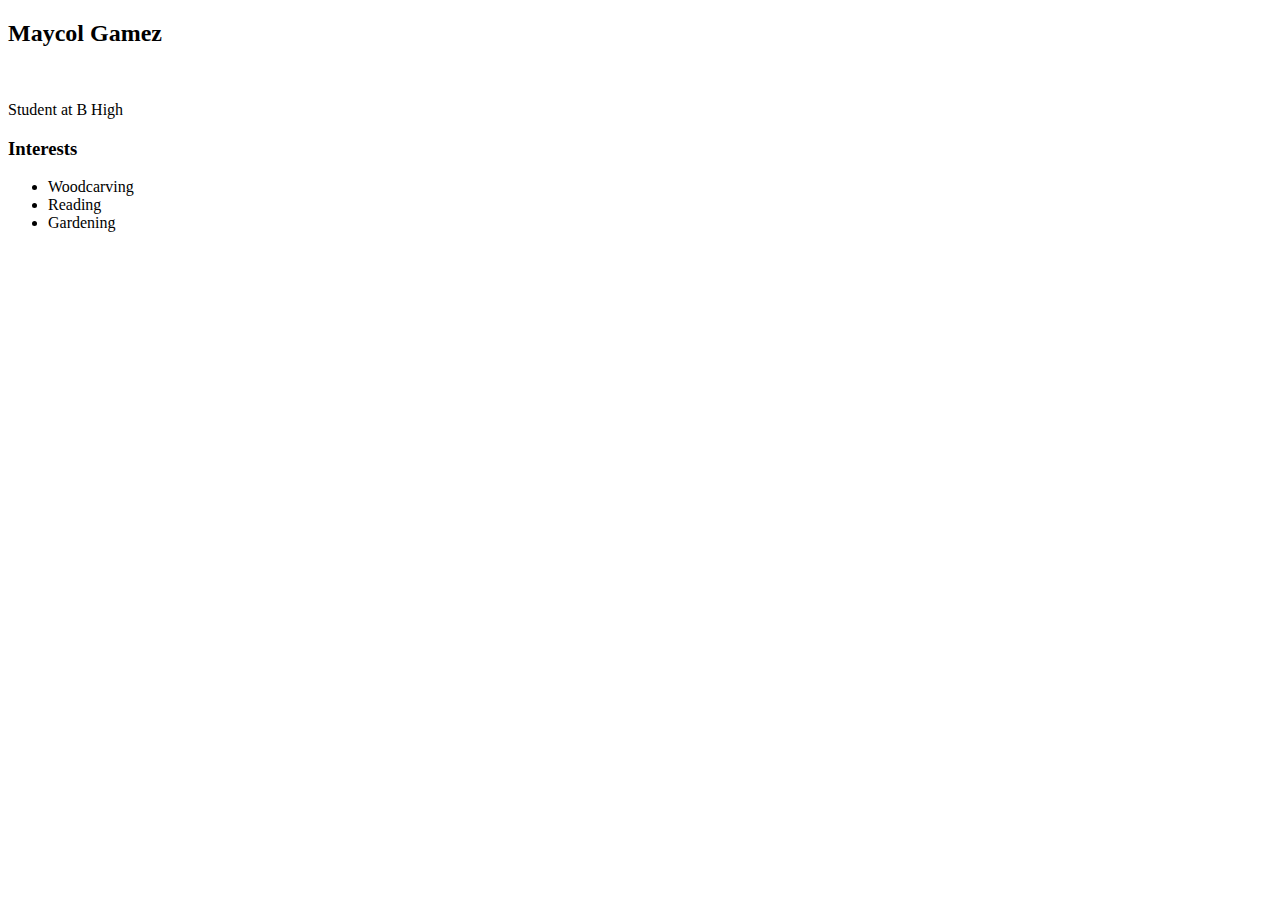
==== index.html @ 3c8537ad "pls work" ====
<!DOCTYPE HTML>
<html>
<head>
 <title> Maycol Gamez</title>
</head>
 
<body>
 <div>
    <nav>

    </nav>

    <main>
     <!--Sidebar-->   
      <div>

      </div>
     <!--Main content-->
      <div>
        <h2> Maycol Gamez </h2>
        <br> <p>Student at B High</p>
     <!--interests--> 
        <div>
         <h3>Interests</h3>
         <ul>
           <li>Woodcarving</li> 
           <li>Reading</li>   
           <li>Gardening</li>     
         </ul>
        </div>  
      </div>
    </main>
 </div>
</body>
</html>
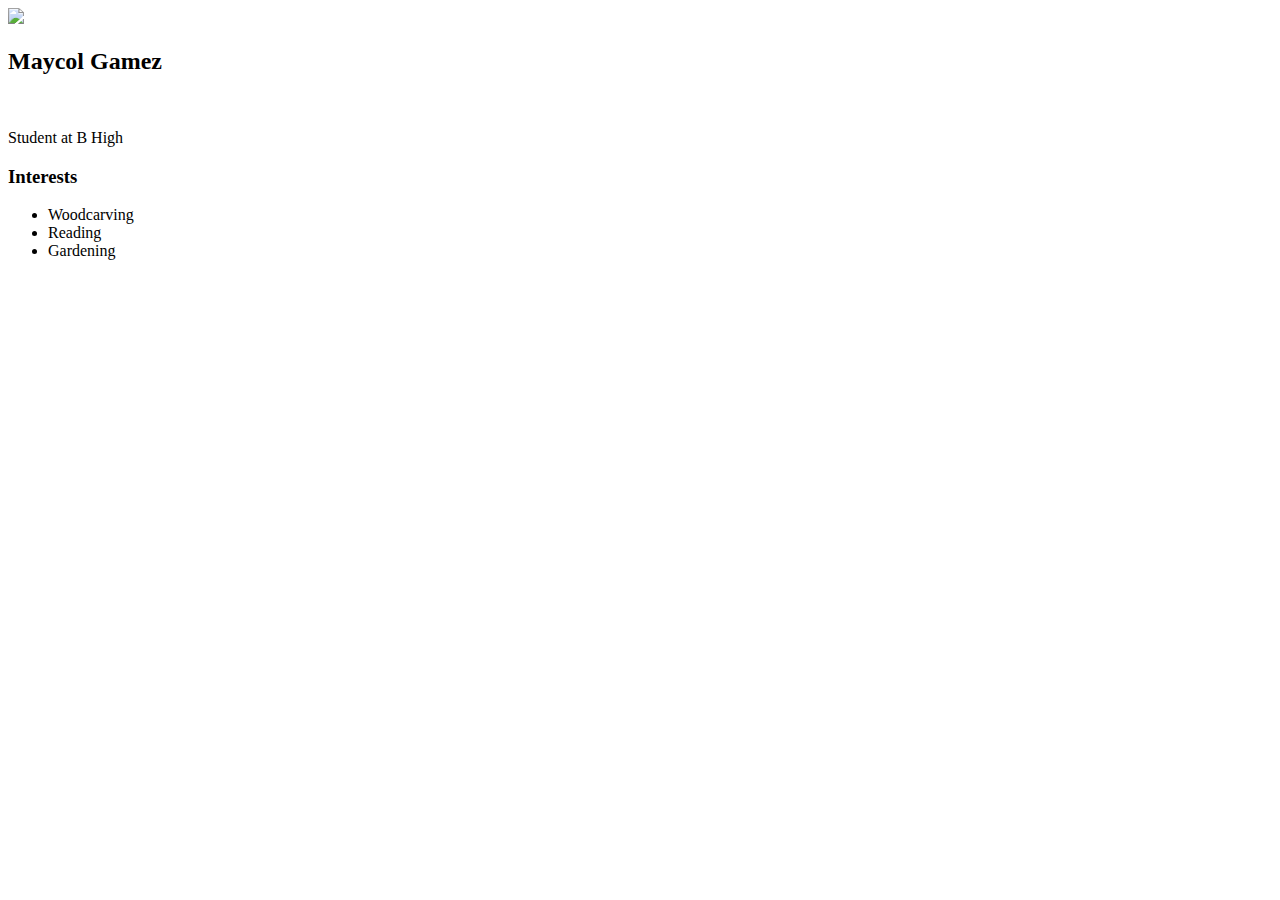
==== commit 90a96411: "Myweb" ====
--- a/index.html
+++ b/index.html
@@ -13,7 +13,7 @@
     <main>
      <!--Sidebar-->   
       <div>
-
+        <img src="https://influenceadvisors.com/wp-content/uploads/2014/08/Smiling-Monkey-low-rez-e1485902325942-1080x675.jpg">
       </div>
      <!--Main content-->
       <div>
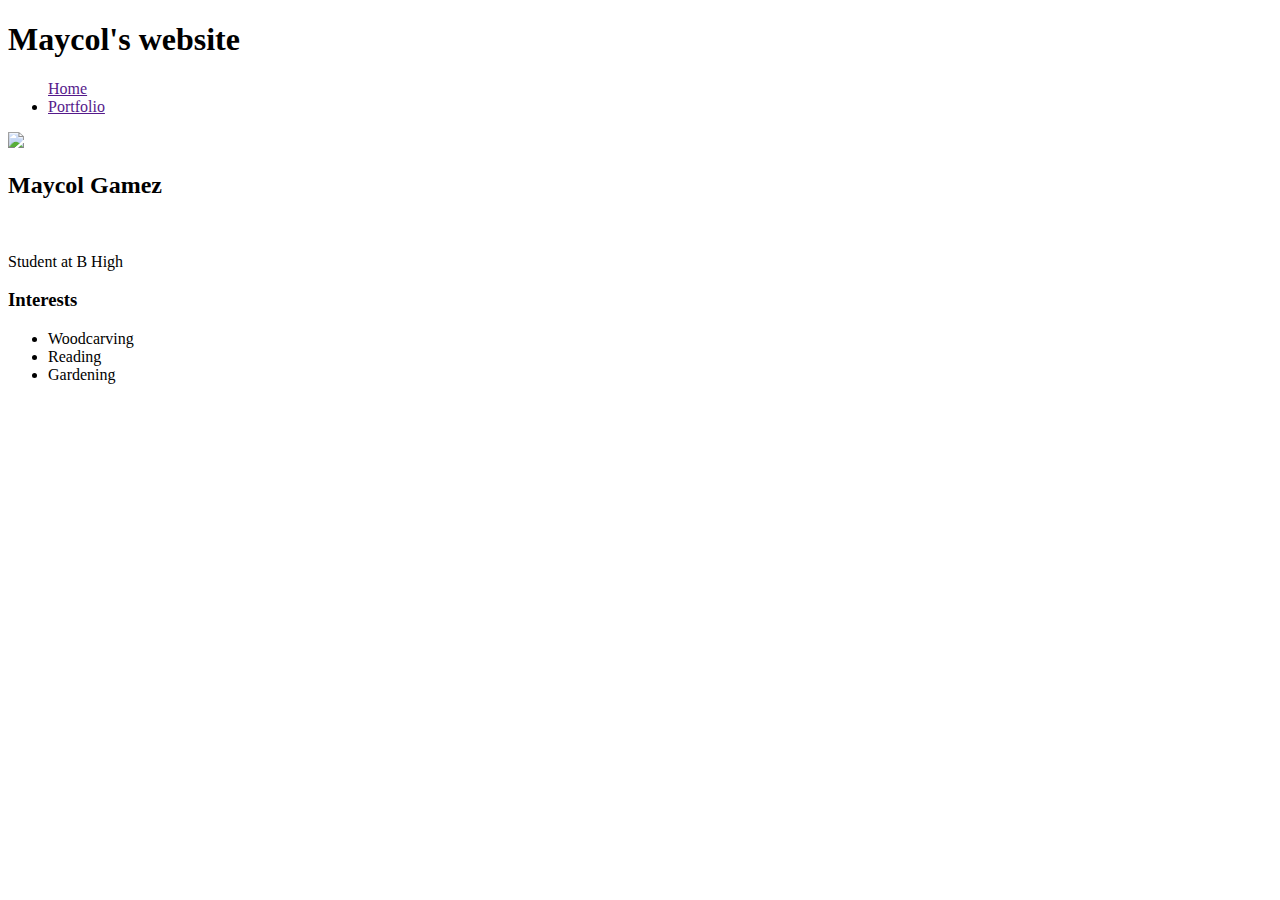
==== commit 6d17bc19: "MyWeb" ====
--- a/index.html
+++ b/index.html
@@ -2,12 +2,17 @@
 <html>
 <head>
  <title> Maycol Gamez</title>
+ <a rel="stylesheet" href="style.css"></a>
 </head>
  
 <body>
  <div>
     <nav>
-
+     <h1>Maycol's website</h1>
+     <ul>
+        <il><a href="">Home</a> </il>
+        <li><a href="">Portfolio</a> </li>
+     </ul>
     </nav>
 
     <main>
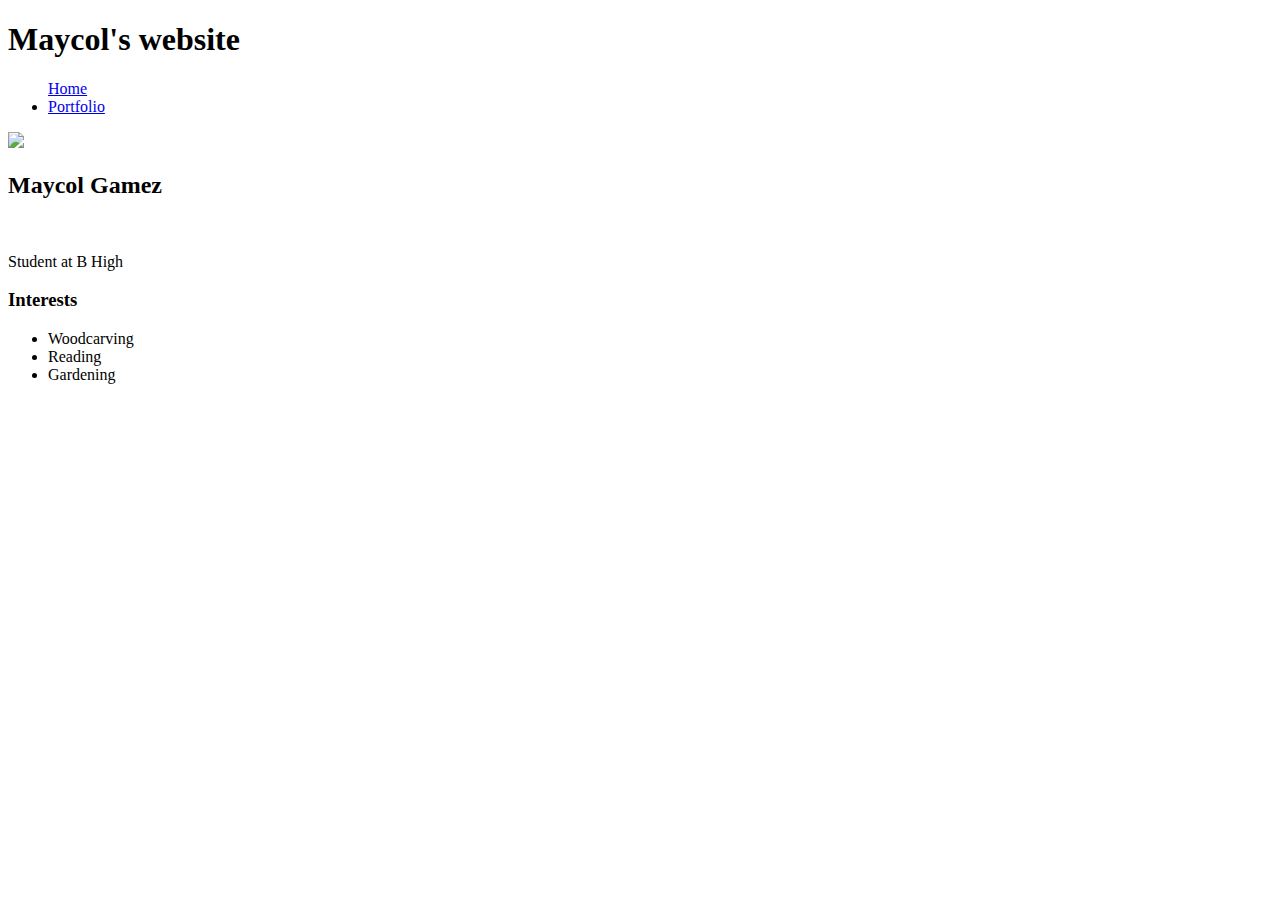
==== commit 470a1c3b: "web" ====
--- a/index.html
+++ b/index.html
@@ -6,12 +6,13 @@
 </head>
  
 <body>
- <div>
+  <!--All content goes here-->
+ <div id="all-contents">
     <nav>
      <h1>Maycol's website</h1>
-     <ul>
-        <il><a href="">Home</a> </il>
-        <li><a href="">Portfolio</a> </li>
+     <ul id="nav-ul">
+        <il><a href="index.html">Home</a> </il>
+        <li><a href="portfolio.html">Portfolio</a> </li>
      </ul>
     </nav>
 
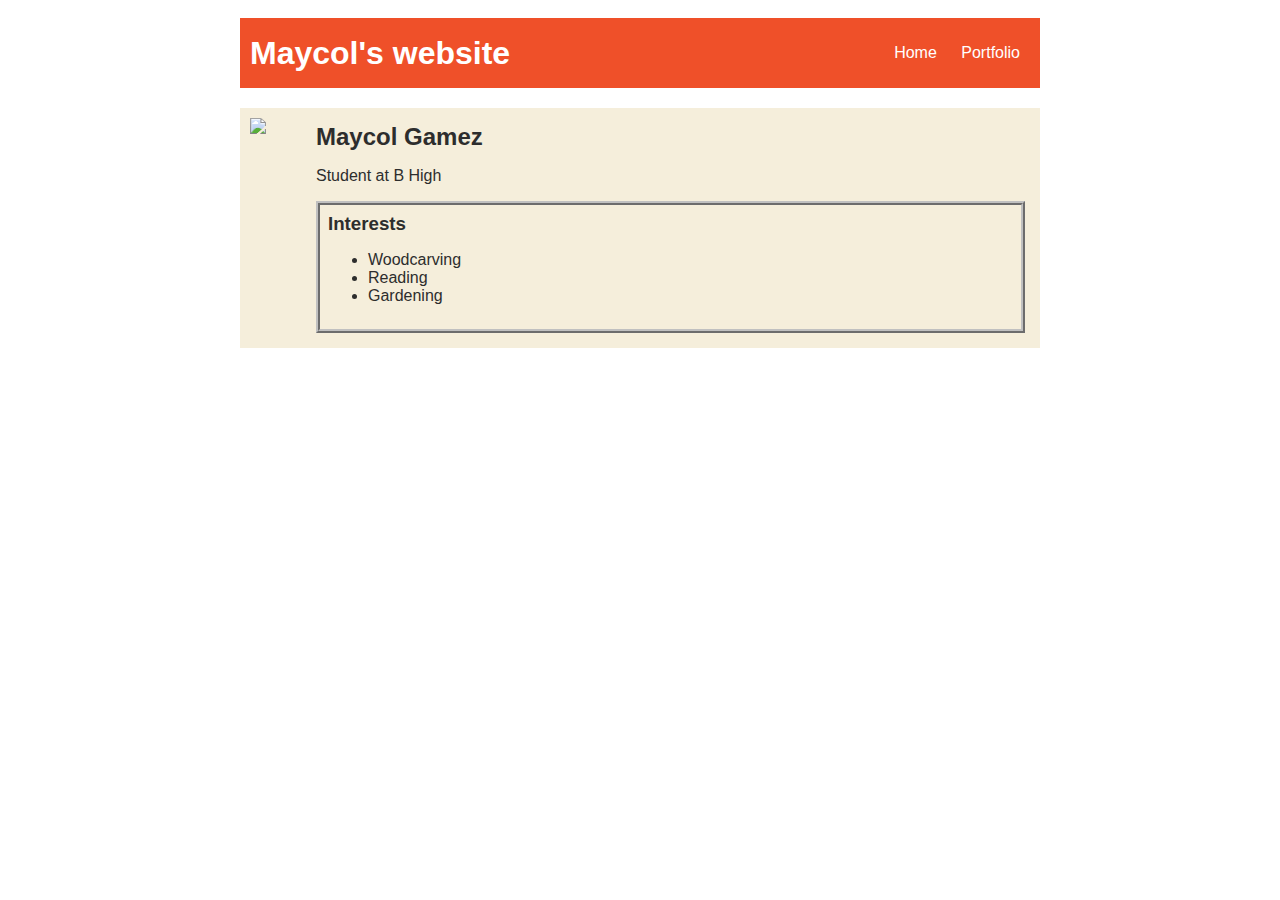
==== commit 3ad42071: "Yoink" ====
--- a/index.html
+++ b/index.html
@@ -2,7 +2,7 @@
 <html>
 <head>
  <title> Maycol Gamez</title>
- <a rel="stylesheet" href="style.css"></a>
+ <link rel="stylesheet" href="style.css"></link>
 </head>
  
 <body>
@@ -11,22 +11,21 @@
     <nav>
      <h1>Maycol's website</h1>
      <ul id="nav-ul">
-        <il><a href="index.html">Home</a> </il>
-        <li><a href="portfolio.html">Portfolio</a> </li>
+        <li class="nav-li"><a href="index.html"> Home </a> </li>
+        <li class="nav-li"><a href="portfolio.html"> Portfolio </a> </li>
      </ul>
     </nav>
-
     <main>
-     <!--Sidebar-->   
-      <div>
-        <img src="https://influenceadvisors.com/wp-content/uploads/2014/08/Smiling-Monkey-low-rez-e1485902325942-1080x675.jpg">
+     <!--Sidebar section-->   
+      <div class="sidebar">
+        <img class="sidebar-img" src="https://influenceadvisors.com/wp-content/uploads/2014/08/Smiling-Monkey-low-rez-e1485902325942-1080x675.jpg">
       </div>
-     <!--Main content-->
-      <div>
+     <!--content section-->
+      <div class="content">
         <h2> Maycol Gamez </h2>
-        <br> <p>Student at B High</p>
-     <!--interests--> 
-        <div>
+         <p>Student at B High</p>
+     <!--interest section--> 
+        <div id="interests">
          <h3>Interests</h3>
          <ul>
            <li>Woodcarving</li> 
--- a/style.css
+++ b/style.css
@@ -0,0 +1,63 @@
+body {
+    background: (#053B06);
+    color: rgb(45, 45, 45);
+    padding: 10px;
+    font-family: arial;
+}
+#all-contents {
+  max-width: 800px;
+    margin: auto;
+}
+
+/* navigation menu */
+nav {
+    background: rgb(239, 80, 41);
+   margin: 0 auto;
+   margin-bottom:20px;
+    display: flex;
+    padding: 10px;
+}
+h1 {
+    display: flex;
+    align-items: center;
+    color: white;
+    flex: 1;
+    margin: 0;
+}
+#nav-ul {
+    list-style-image: none;
+}
+.nav-li {
+    display: inline-block;
+    padding: 0 10px;
+}
+a {
+    text-decoration: none;
+    color: #fff;
+}
+
+/* main container area beneath menu */
+main {
+    background: rgb(245, 238, 219);
+    display: flex;
+}
+.sidebar {
+    margin-right: 25px;
+    padding: 10px;
+}
+.sidebar-img {
+    width: 200px;
+}
+.content {
+    flex: 1;
+    padding: 15px;
+}
+
+/* portfolio styles */
+#interests {
+    border: 4px silver ridge;
+    padding: 8px;
+}
+h2, h3 {
+    margin: 0px;
+}
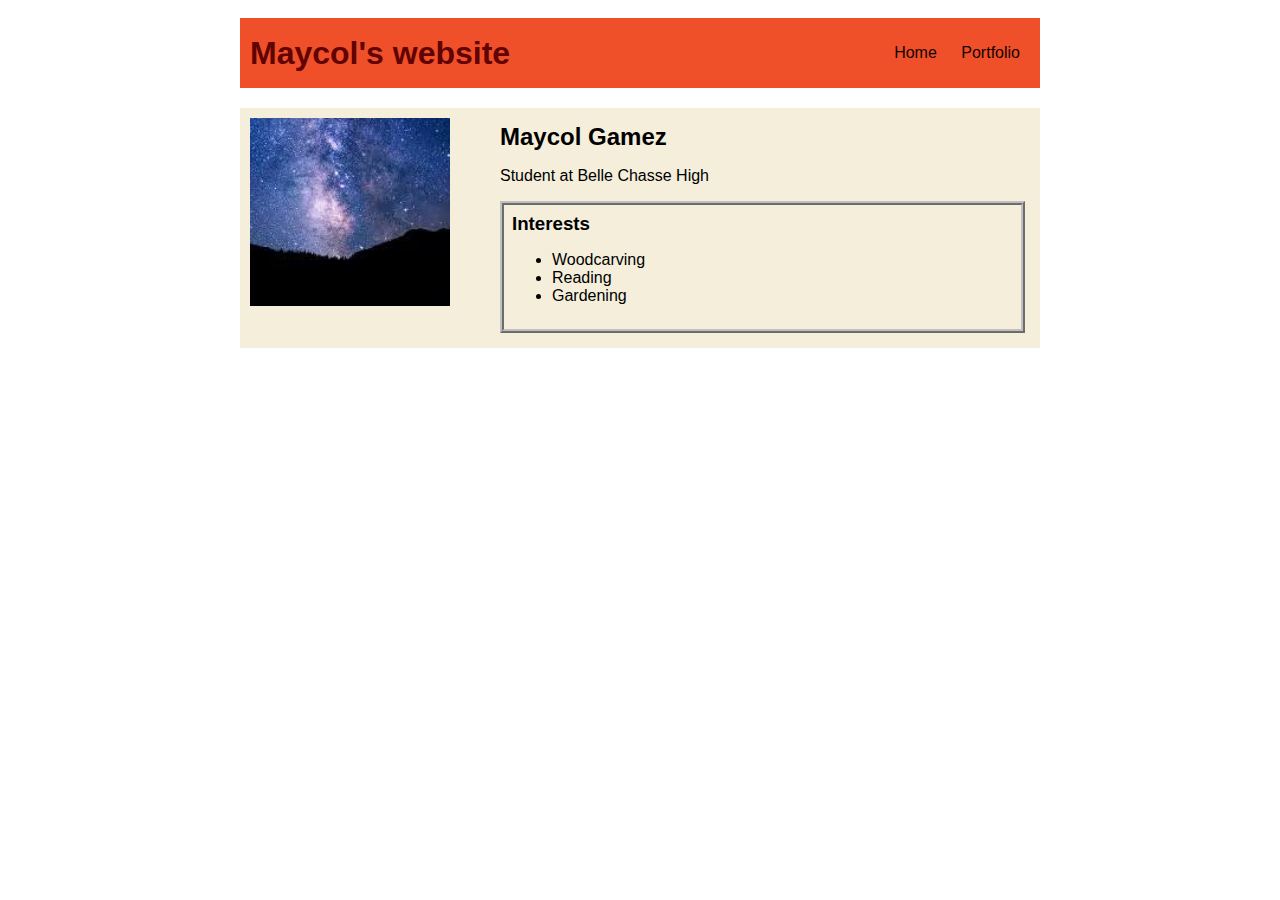
==== commit 62ab9d31: "profile" ====
--- a/index.html
+++ b/index.html
@@ -18,12 +18,12 @@
     <main>
      <!--Sidebar section-->   
       <div class="sidebar">
-        <img class="sidebar-img" src="https://influenceadvisors.com/wp-content/uploads/2014/08/Smiling-Monkey-low-rez-e1485902325942-1080x675.jpg">
+        <img class="sidebar-img" src="[data-uri]">
       </div>
      <!--content section-->
       <div class="content">
         <h2> Maycol Gamez </h2>
-         <p>Student at B High</p>
+         <p>Student at Belle Chasse High</p>
      <!--interest section--> 
         <div id="interests">
          <h3>Interests</h3>
--- a/style.css
+++ b/style.css
@@ -1,6 +1,6 @@
 body {
-    background: (#053B06);
-    color: rgb(45, 45, 45);
+    background: (#021d19);
+    color:(#011310);
     padding: 10px;
     font-family: arial;
 }
@@ -20,7 +20,7 @@
 h1 {
     display: flex;
     align-items: center;
-    color: white;
+    color: rgb(97, 3, 3);
     flex: 1;
     margin: 0;
 }
@@ -33,7 +33,7 @@
 }
 a {
     text-decoration: none;
-    color: #fff;
+    color: #160101;
 }
 
 /* main container area beneath menu */
@@ -61,3 +61,28 @@
 h2, h3 {
     margin: 0px;
 }
+/* portfolio styles */
+.content h1 {
+    color: black;
+}
+
+#portfolio {
+    list-style-type: none;
+    padding-left: 0;
+}
+
+#portfolio li {
+    background: #fff;
+    padding: 10px;
+    border-radius: 10px;
+    margin-bottom: 10px;
+}
+
+#portfolio li:hover {
+    background: #eee;
+}
+
+#portfolio a {
+    text-decoration: none;
+    color: #454545;
+}